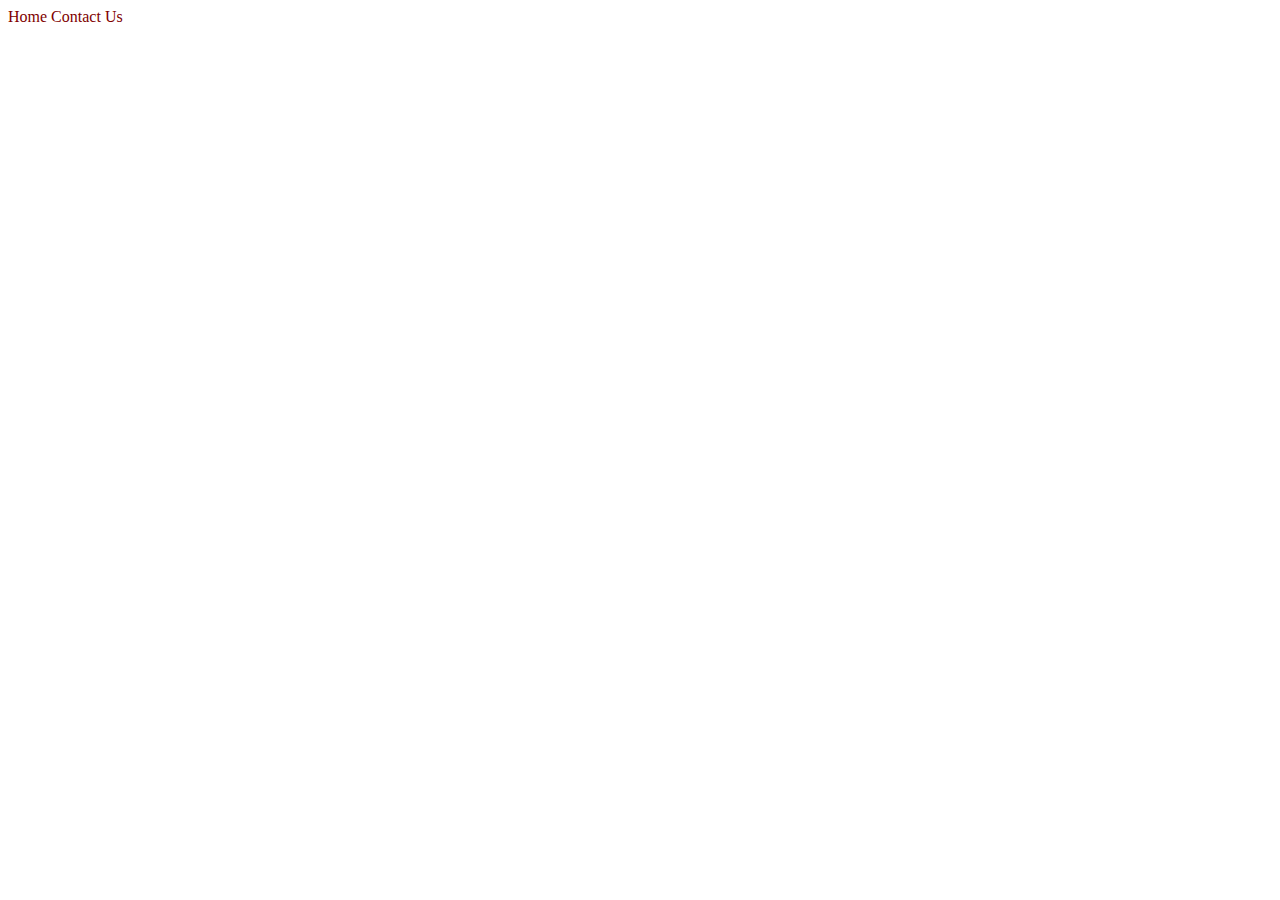
==== html/index.html @ 85651fee "Functional" ====
<!DOCTYPE html>
<html>
  <head>
    <title>Pokemon List</title>
    <link rel="stylesheet" href="../style.css"/>

  </head>
  <body>
    <header>
      <a href="index.html">Home</a>
      <a href="contact.html">Contact Us</a>
    </header>
    <main>
    <div id="pokemon-list"></div>
    <script src="../js/main.js"></script>
  </main>
  </body>
</html>
---- style.css ----
.form-error {
    display: none;
    color: red;
    font-size: 0.9rem;
    margin-top: 2px;
}

a {
    text-decoration: none;
    color: maroon;
}
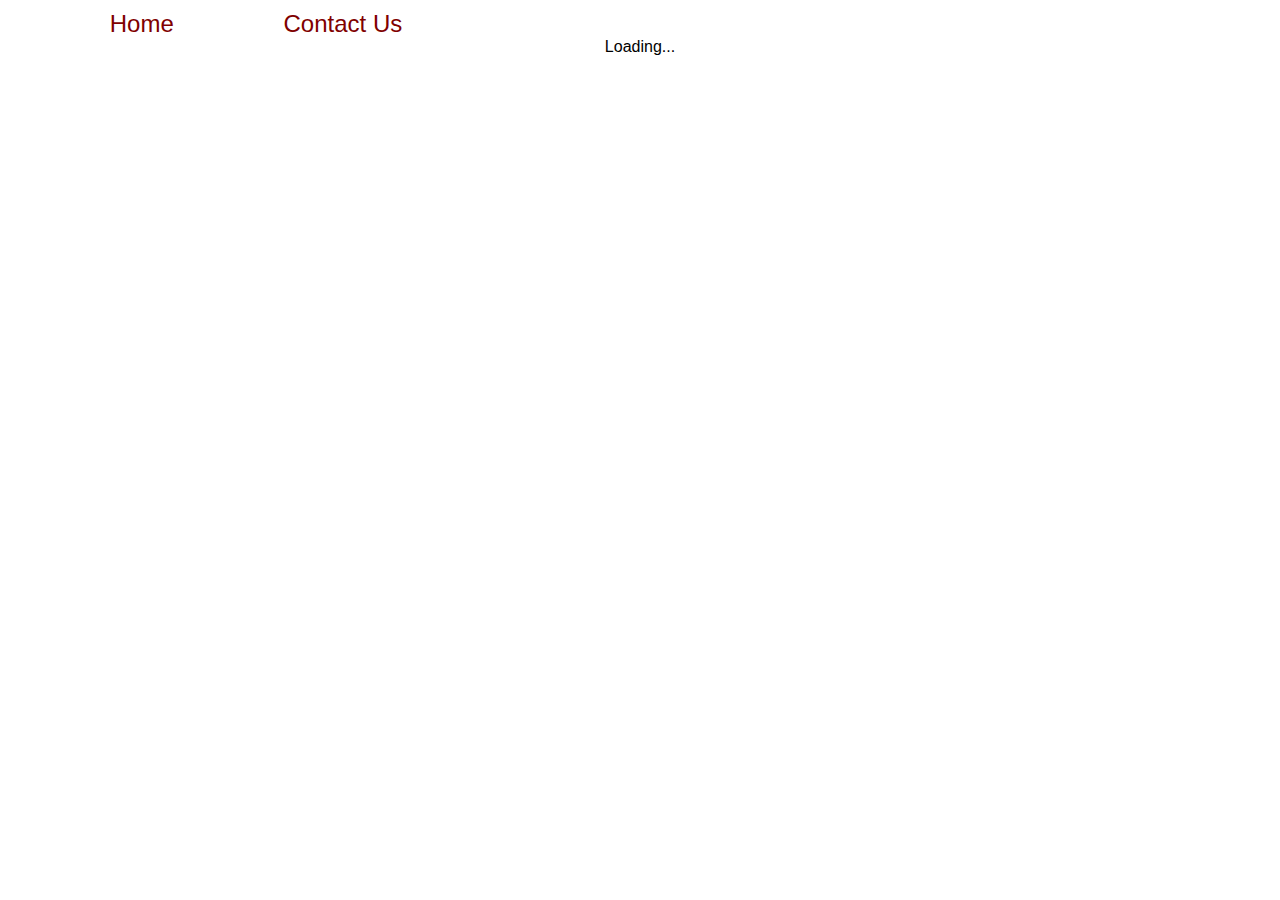
==== commit 2e9a2020: "Search by name, loading icon, styling" ====
--- a/html/index.html
+++ b/html/index.html
@@ -11,8 +11,8 @@
       <a href="contact.html">Contact Us</a>
     </header>
     <main>
-    <div id="pokemon-list"></div>
-    <script src="../js/main.js"></script>
+      <div id="pokemon-list"></div>
+      <script src="../js/main.js"></script>
   </main>
   </body>
 </html>
--- a/style.css
+++ b/style.css
@@ -1,4 +1,4 @@
-
+/*Contact form*/
 
 .form-error {
     display: none;
@@ -10,4 +10,55 @@
 a {
     text-decoration: none;
     color: maroon;
-}+}
+
+.container {
+    display: flex;
+    flex-direction: column;
+    justify-content: center;
+    align-items: center;
+    height: 100vh;
+    font-size: large;
+  }
+
+  form {
+    display: grid;
+    grid-template-columns: 1fr 1fr;
+    grid-gap: 10px;
+  }
+
+  button {
+    display: block;
+    width: 80%;
+    align-items: center;
+    padding: 10px;
+    background-color: grey;
+    margin-left: 50%;
+    margin-top: 20px;
+  }
+
+  #successMessage {
+    display: none;
+    margin-right: 5%;
+  }
+
+main {
+    display: flex;
+    flex-direction: column;
+    align-items: center;
+    text-align: center;
+}
+
+body { 
+    margin: 0%;        
+    font-family: Roboto, Verdana, Geneva, Tahoma, sans-serif;
+    }
+
+header {
+    display: flex;
+    margin-left: 0%;       
+    font-size: x-large;
+    width: 40%;
+    justify-content: space-evenly;
+    margin-top: 10px;
+} 